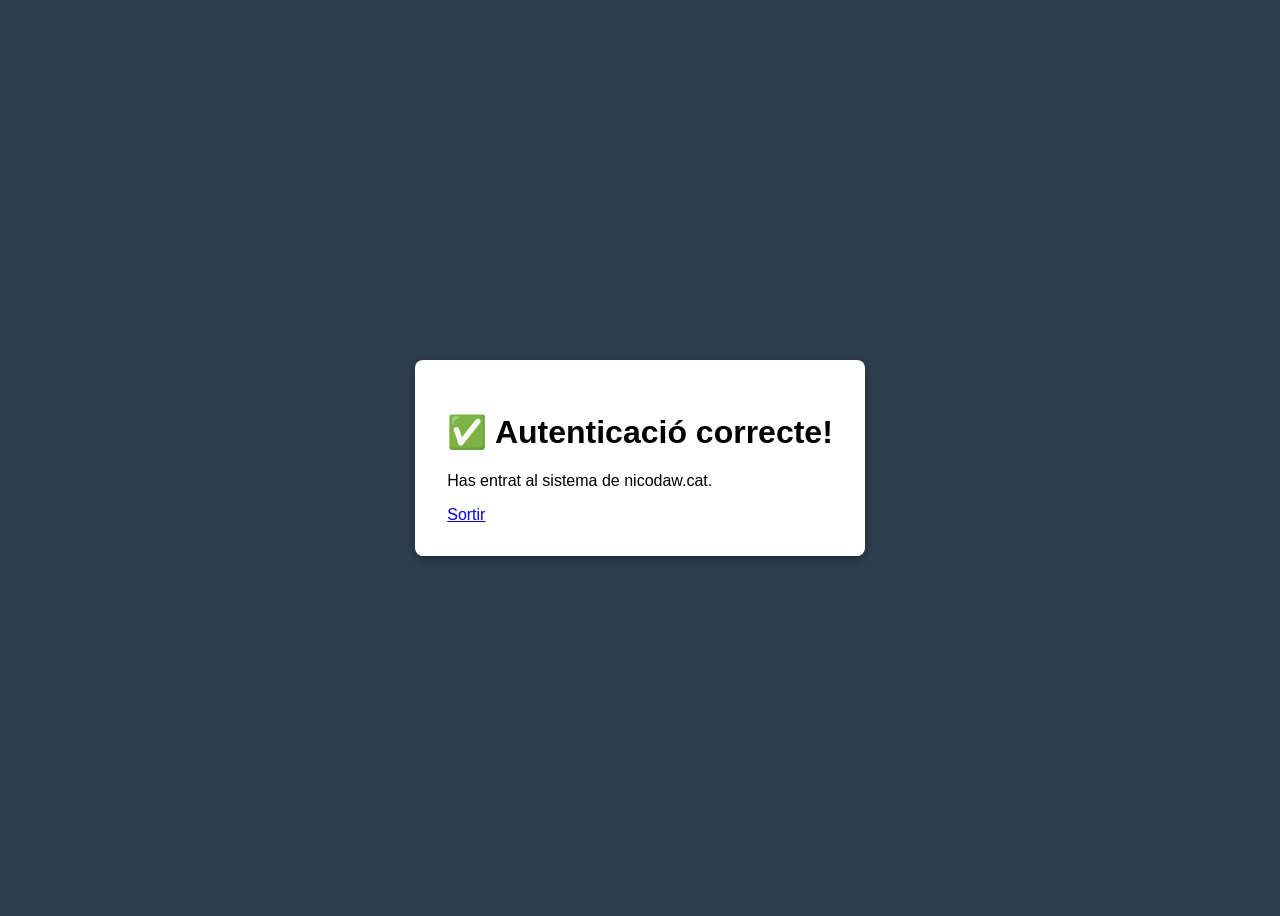
==== LDAP/web/success.html @ 1be0c52e "Projecte LDAP Nico" ====
<!DOCTYPE html>
<html lang="ca">
<head><meta charset="UTF-8"><title>Èxit</title><link rel="stylesheet" href="style.css"></head>
<body>
    <div class="login-box">
        <h1>✅ Autenticació correcte!</h1>
        <p>Has entrat al sistema de nicodaw.cat.</p>
        <a href="index.html">Sortir</a>
    </div>
</body>
</html>
---- LDAP/web/style.css ----
body { font-family: Arial, sans-serif; background: #2c3e50; display: flex; justify-content: center; align-items: center; height: 100vh; }
.login-box { background: white; padding: 2rem; border-radius: 8px; box-shadow: 0 4px 10px rgba(0,0,0,0.3); }
input { display: block; width: 100%; margin-bottom: 10px; padding: 10px; border: 1px solid #ddd; border-radius: 4px; }
button { width: 100%; padding: 10px; background: #3498db; color: white; border: none; border-radius: 4px; cursor: pointer; }
button:hover { background: #2980b9; }
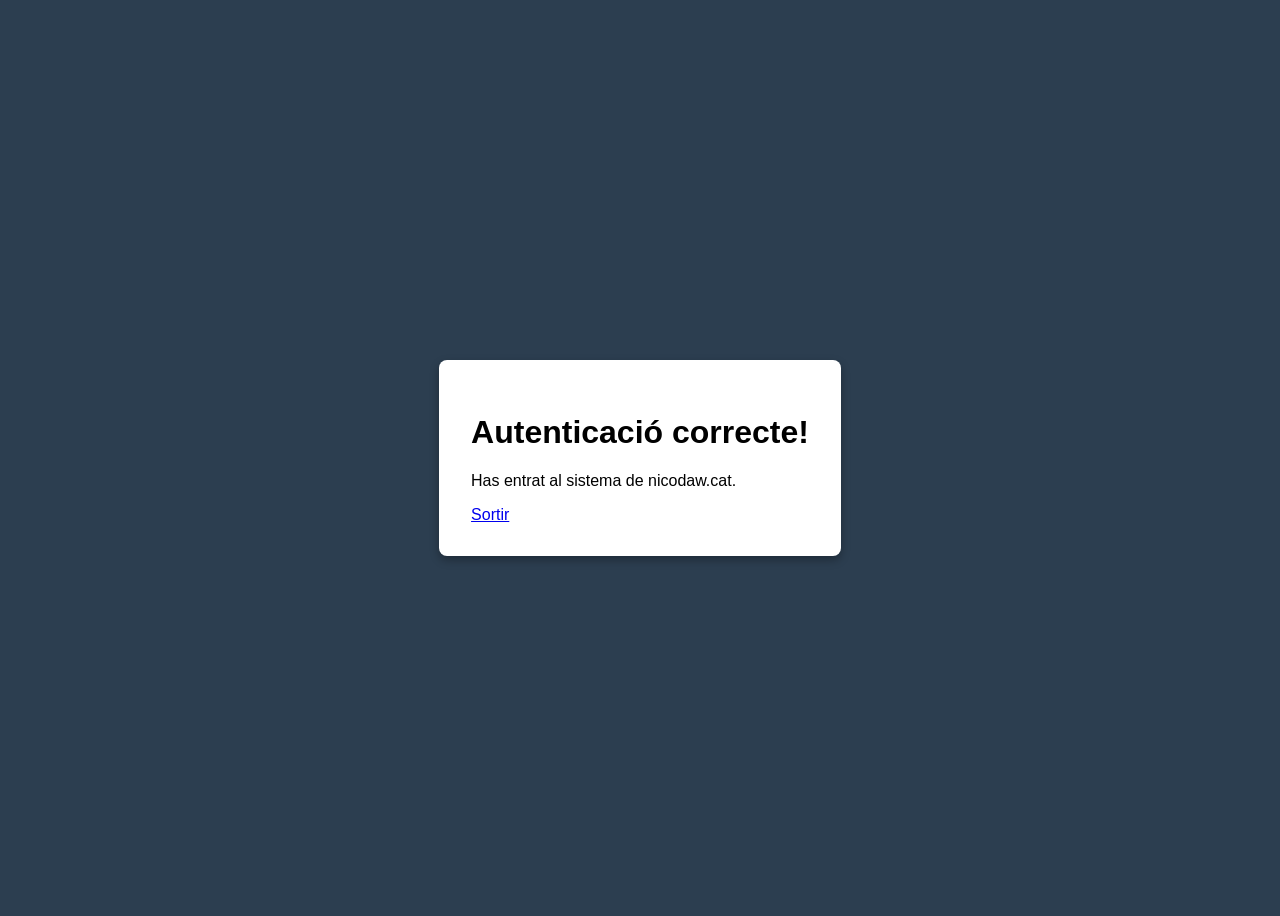
==== commit 7bb15225: "Update success.html" ====
--- a/LDAP/web/success.html
+++ b/LDAP/web/success.html
@@ -3,7 +3,7 @@
 <head><meta charset="UTF-8"><title>Èxit</title><link rel="stylesheet" href="style.css"></head>
 <body>
     <div class="login-box">
-        <h1>✅ Autenticació correcte!</h1>
+        <h1>Autenticació correcte!</h1>
         <p>Has entrat al sistema de nicodaw.cat.</p>
         <a href="index.html">Sortir</a>
     </div>
--- a/LDAP/web/style.css
+++ b/LDAP/web/style.css
@@ -1,5 +1,38 @@
-body { font-family: Arial, sans-serif; background: #2c3e50; display: flex; justify-content: center; align-items: center; height: 100vh; }
-.login-box { background: white; padding: 2rem; border-radius: 8px; box-shadow: 0 4px 10px rgba(0,0,0,0.3); }
-input { display: block; width: 100%; margin-bottom: 10px; padding: 10px; border: 1px solid #ddd; border-radius: 4px; }
-button { width: 100%; padding: 10px; background: #3498db; color: white; border: none; border-radius: 4px; cursor: pointer; }
-button:hover { background: #2980b9; }
+body {
+  font-family: Arial, sans-serif; 
+  background: #2c3e50; 
+  display: flex; 
+  justify-content: center; 
+  align-items: center; 
+  height: 100vh; 
+}
+
+.login-box { 
+  background: white; 
+  padding: 2rem; 
+  border-radius: 8px; 
+  box-shadow: 0 4px 10px rgba(0,0,0,0.3); 
+}
+
+input { 
+  display: block; 
+  width: 100%; 
+  margin-bottom: 10px; 
+  padding: 10px; border: 1px solid #ddd; 
+  border-radius: 4px; 
+}
+
+button { 
+  width: 100%; 
+  padding: 10px; 
+  background: #3498db; 
+  color: white; 
+  border: none; 
+  border-radius: 4px; 
+  cursor: pointer; 
+}
+
+button:hover { 
+  background: #2980b9; 
+}
+
